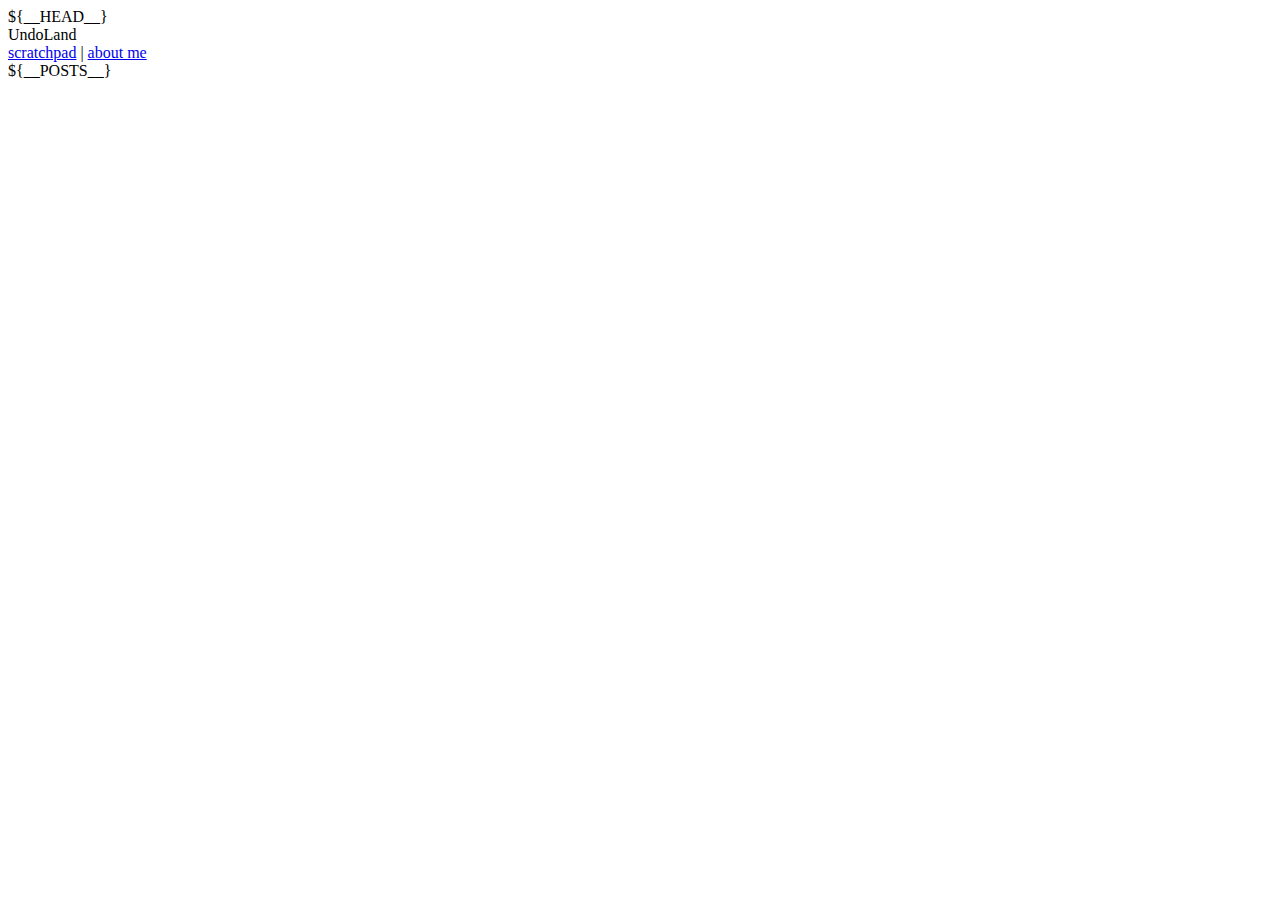
==== templates/index.html @ 0fe7c4bb "The real thing" ====
<!DOCTYPE html>
<html>

<head>
${__HEAD__}
</head>

<body>
<div class="container">
    <div class="side"></div>

    <div class="content index">
        <header>
            <div class="logo">UndoLand</div>
            <nav>
                <a href="scratchpad.html">scratchpad</a> |
                <a href="about.html">about me</a>
            </nav>
        </header>

        <main>
            <table>
${__POSTS__}
            </table>
        </main>
    </div>

    <div class="side"></div>
</div>
</body>
</html>
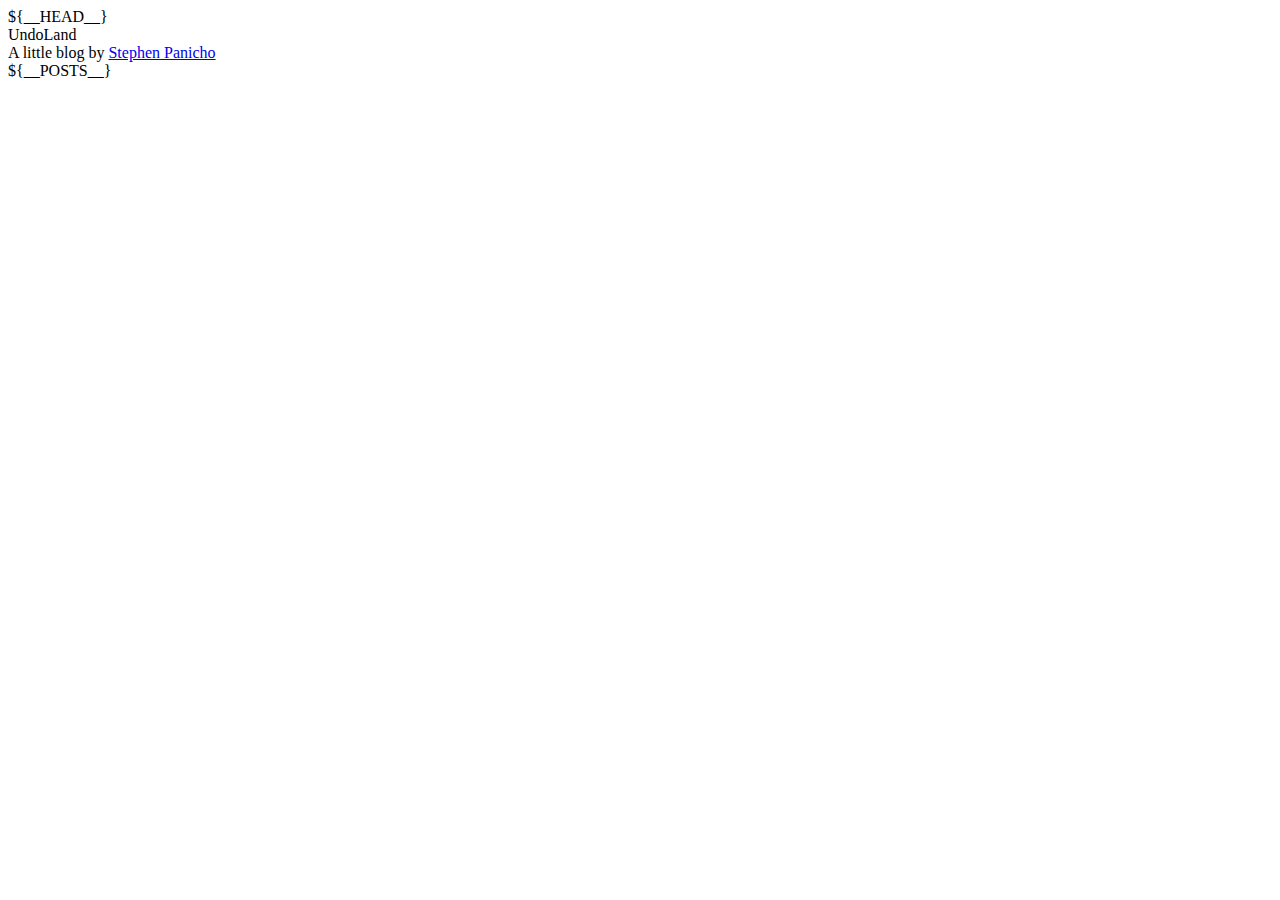
==== commit a2061ab2: "remove scratchpad" ====
--- a/templates/index.html
+++ b/templates/index.html
@@ -13,8 +13,7 @@
         <header>
             <div class="logo">UndoLand</div>
             <nav>
-                <a href="scratchpad.html">scratchpad</a> |
-                <a href="about.html">about me</a>
+                A little blog by <a href="about.html">Stephen Panicho</a>
             </nav>
         </header>
 
